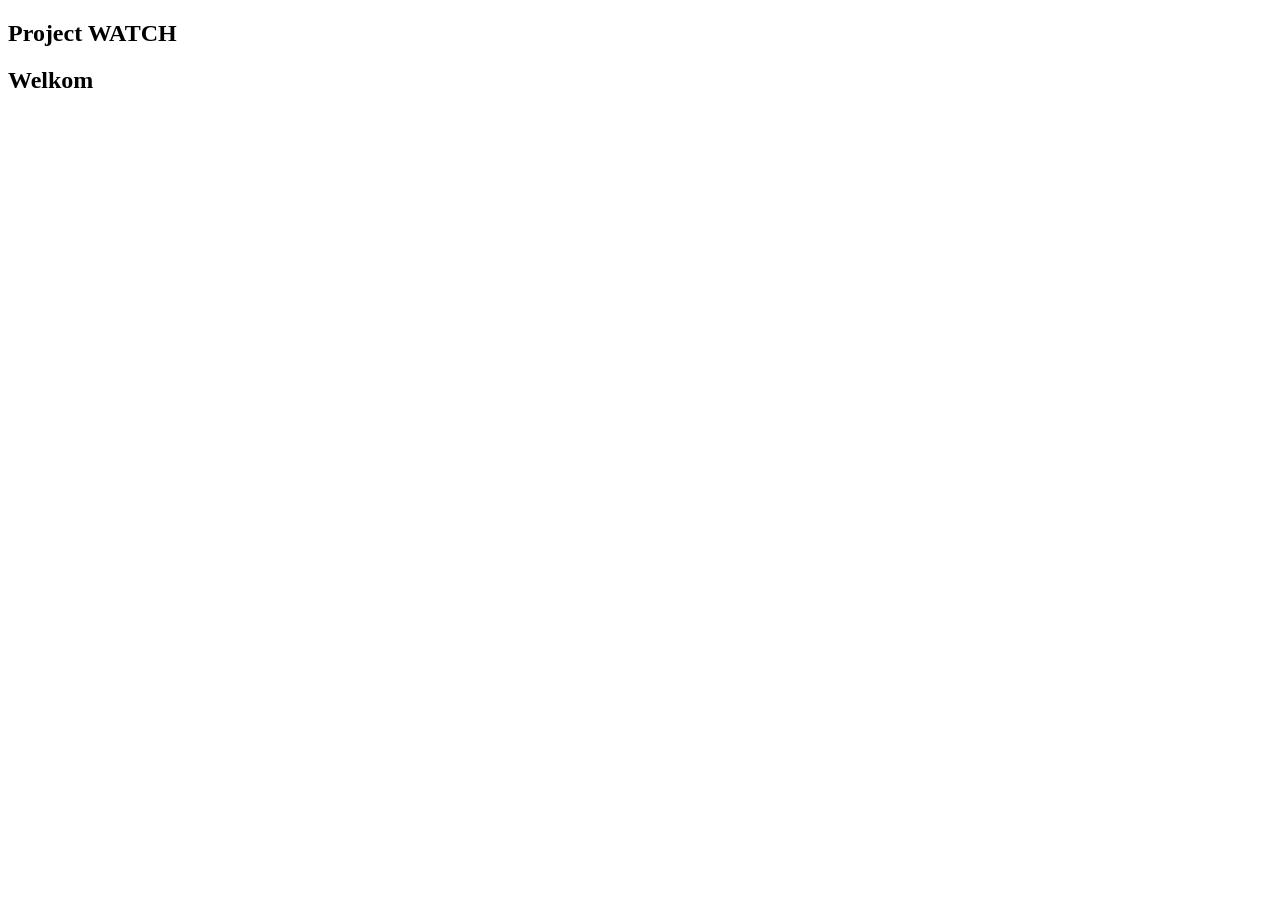
==== index.html @ a56b28ea "Create index.html" ====
<!DOCTYPE html>
<html lang="nl">
<head>
    <meta charset="UTF-8">
    <link rel="stylesheet" href="style.css">
    <title>Project WATCH</title>
</head>
<body>
    <nav><h1>Project WATCH</h1></nav>

    <main id="app">
        <section id="hero">
            <h2 id="hero-title">Welkom</h2>
        </section>

        <section id="film-grid" class="grid-container">
            <!-- Films worden hier via JS ingeladen -->
        </section>
    </main>

    <script src="script.js"></script>
</body>
</html>
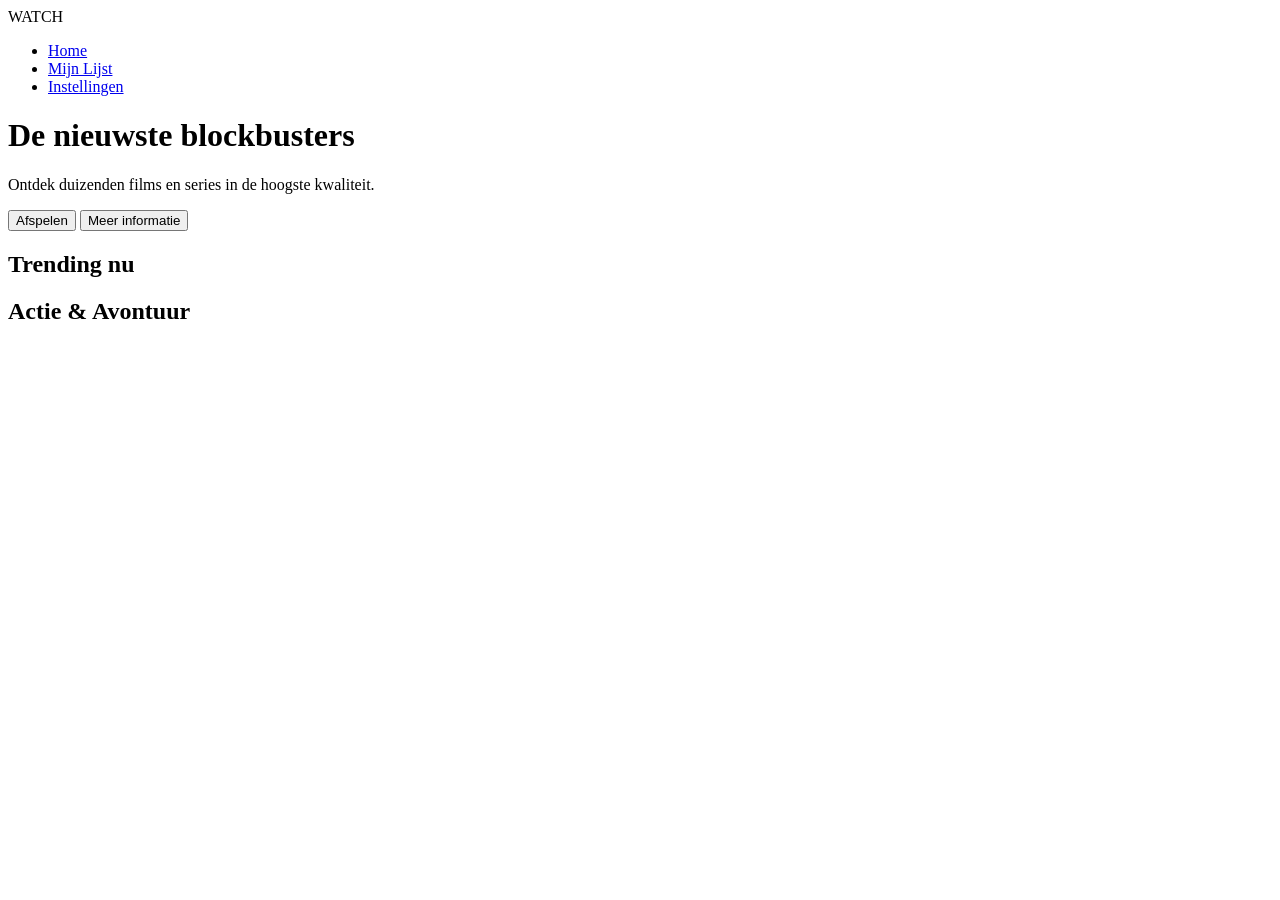
==== commit 9055d452: "Update index.html" ====
--- a/index.html
+++ b/index.html
@@ -2,22 +2,46 @@
 <html lang="nl">
 <head>
     <meta charset="UTF-8">
-    <link rel="stylesheet" href="style.css">
-    <title>Project WATCH</title>
+    <meta name="viewport" content="width=device-width, initial-scale=1.0">
+    <title>Project WATCH | Home</title>
+    <link rel="stylesheet" href="css/main.css">
 </head>
 <body>
-    <nav><h1>Project WATCH</h1></nav>
 
-    <main id="app">
-        <section id="hero">
-            <h2 id="hero-title">Welkom</h2>
+    <nav class="navbar">
+        <div class="logo">WATCH</div>
+        <ul class="nav-links">
+            <li><a href="index.html">Home</a></li>
+            <li><a href="watchlist.html">Mijn Lijst</a></li>
+            <li><a href="settings.html">Instellingen</a></li>
+        </ul>
+    </nav>
+
+    <header class="hero">
+        <div class="hero-content">
+            <h1>De nieuwste blockbusters</h1>
+            <p>Ontdek duizenden films en series in de hoogste kwaliteit.</p>
+            <button class="play-btn">Afspelen</button>
+            <button class="info-btn">Meer informatie</button>
+        </div>
+    </header>
+
+    <main class="container">
+        <section class="row">
+            <h2>Trending nu</h2>
+            <div class="film-grid" id="trending-grid">
+                <!-- Wordt gevuld door JavaScript -->
+            </div>
         </section>
 
-        <section id="film-grid" class="grid-container">
-            <!-- Films worden hier via JS ingeladen -->
+        <section class="row">
+            <h2>Actie & Avontuur</h2>
+            <div class="film-grid" id="action-grid">
+                <!-- Wordt gevuld door JavaScript -->
+            </div>
         </section>
     </main>
 
-    <script src="script.js"></script>
+    <script src="js/app.js"></script>
 </body>
 </html>
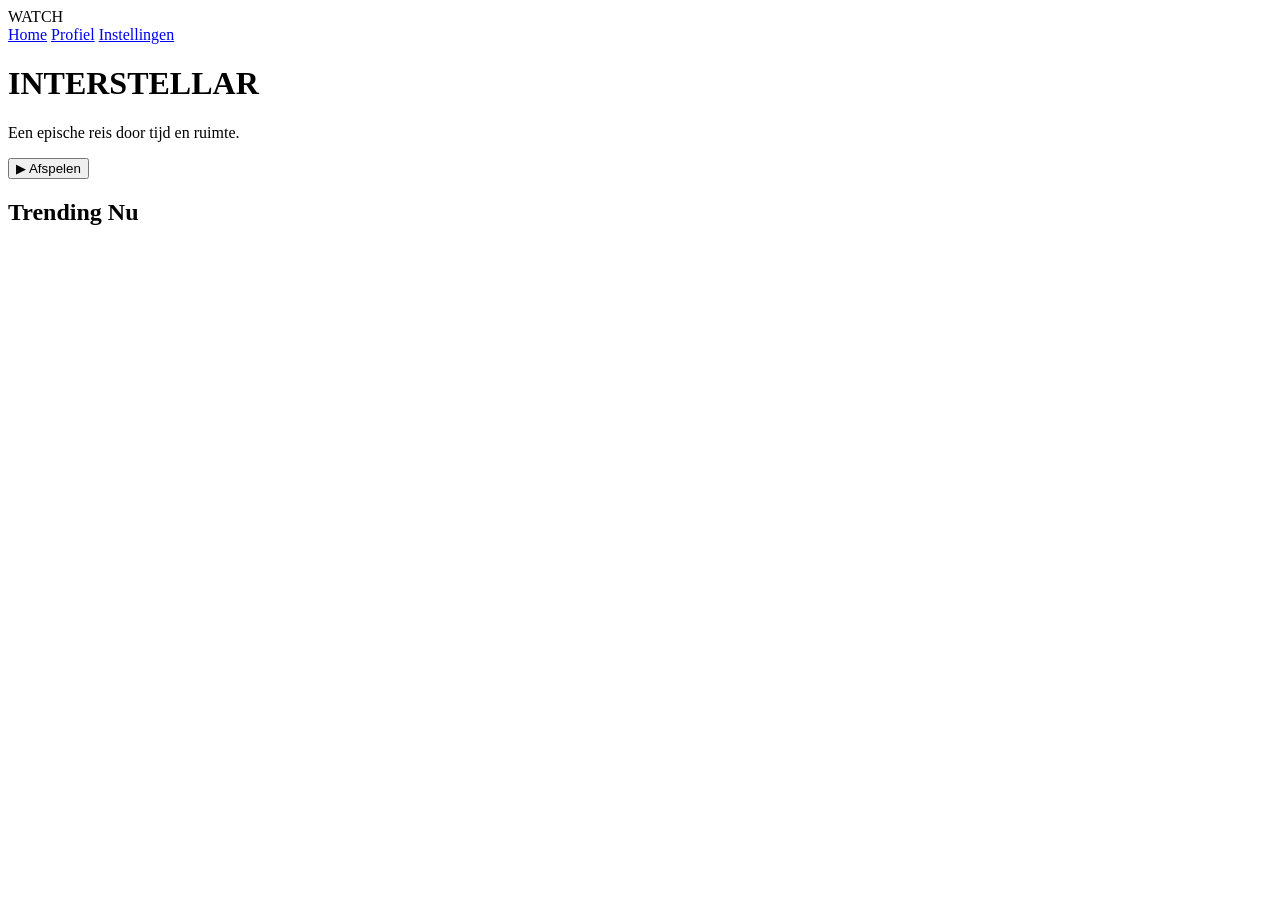
==== commit 89148d13: "Update index.html" ====
--- a/index.html
+++ b/index.html
@@ -4,44 +4,33 @@
     <meta charset="UTF-8">
     <meta name="viewport" content="width=device-width, initial-scale=1.0">
     <title>Project WATCH | Home</title>
-    <link rel="stylesheet" href="css/main.css">
+    <link rel="stylesheet" href="css/style.css">
 </head>
 <body>
-
     <nav class="navbar">
         <div class="logo">WATCH</div>
-        <ul class="nav-links">
-            <li><a href="index.html">Home</a></li>
-            <li><a href="watchlist.html">Mijn Lijst</a></li>
-            <li><a href="settings.html">Instellingen</a></li>
-        </ul>
+        <div class="nav-links">
+            <a href="index.html">Home</a>
+            <a href="profile.html">Profiel</a>
+            <a href="settings.html">Instellingen</a>
+        </div>
     </nav>
 
     <header class="hero">
-        <div class="hero-content">
-            <h1>De nieuwste blockbusters</h1>
-            <p>Ontdek duizenden films en series in de hoogste kwaliteit.</p>
-            <button class="play-btn">Afspelen</button>
-            <button class="info-btn">Meer informatie</button>
+        <div class="hero-info">
+            <h1>INTERSTELLAR</h1>
+            <p>Een epische reis door tijd en ruimte.</p>
+            <button class="play-btn">▶ Afspelen</button>
         </div>
     </header>
 
-    <main class="container">
+    <main id="content">
         <section class="row">
-            <h2>Trending nu</h2>
-            <div class="film-grid" id="trending-grid">
-                <!-- Wordt gevuld door JavaScript -->
-            </div>
-        </section>
-
-        <section class="row">
-            <h2>Actie & Avontuur</h2>
-            <div class="film-grid" id="action-grid">
-                <!-- Wordt gevuld door JavaScript -->
-            </div>
+            <h2>Trending Nu</h2>
+            <div class="card-container" id="movie-grid"></div>
         </section>
     </main>
 
-    <script src="js/app.js"></script>
+    <script src="js/script.js"></script>
 </body>
 </html>
